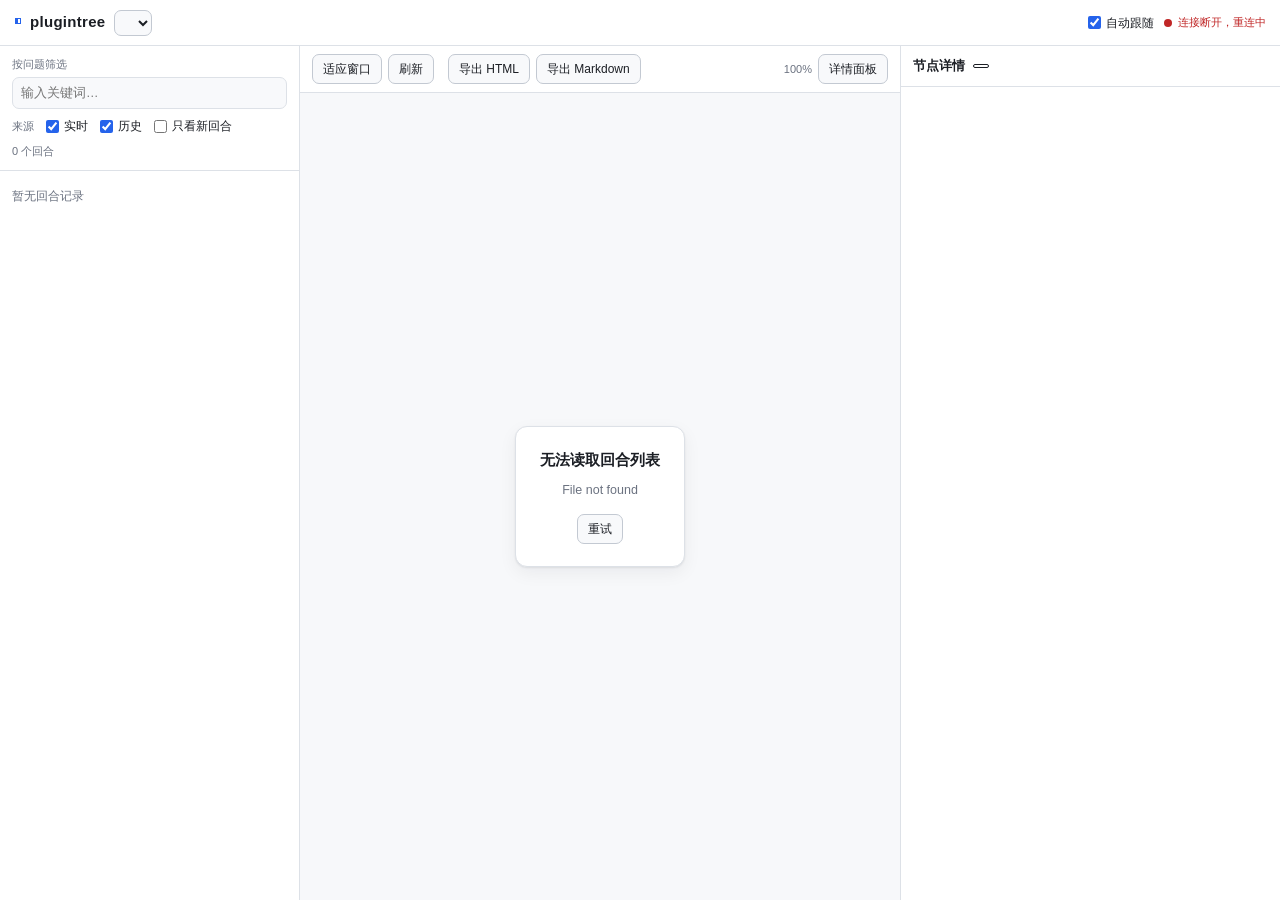
==== ui/index.html @ f255876b "chore: initialize AgentTrees repository with PluginTree plugin" ====
<!doctype html>
<html lang="zh-CN">
<head>
<meta charset="utf-8">
<meta name="viewport" content="width=device-width, initial-scale=1">
<meta name="color-scheme" content="light dark">
<title>plugintree · 决策树查看器</title>
<link rel="stylesheet" href="style.css">
</head>
<body>
<a class="skip-link" href="#tree-svg">跳到决策树画布</a>

<header class="topbar">
  <div class="brand">
    <span class="brand-mark" aria-hidden="true">◧</span>
    <h1>plugintree</h1>
    <select id="workspace-select" class="workspace-select" aria-label="切换工作区" title="切换工作区"></select>
    <span id="workspace-label" class="workspace-label" title="工作区"></span>
  </div>
  <div class="topbar-status">
    <label class="check" title="Agent 在别的工作区干活时，页面自动跟过去"><input id="auto-follow" type="checkbox" checked><span>自动跟随</span></label>
    <span id="conn-indicator" class="conn" data-state="connecting">
      <span class="conn-dot" aria-hidden="true"></span>
      <span id="conn-text">连接中…</span>
    </span>
    <span id="toast" class="toast" role="status" aria-live="polite" hidden></span>
  </div>
</header>

<div id="layout" class="layout">
  <aside class="sidebar" aria-label="回合列表">
    <div class="sidebar-filter">
      <label class="field">
        <span class="field-label">按问题筛选</span>
        <input id="filter-input" type="search" placeholder="输入关键词…" autocomplete="off" aria-describedby="origin-filter">
      </label>
      <div id="origin-filter" class="origin-filter" role="group" aria-label="按来源筛选">
        <span class="field-label">来源</span>
        <label class="check"><input id="origin-live" type="checkbox" checked><span>实时</span></label>
        <label class="check"><input id="origin-history" type="checkbox" checked><span>历史</span></label>
        <label class="check" title="只显示新的和正在进行的回合"><input id="only-new" type="checkbox"><span>只看新回合</span></label>
      </div>
      <p id="turn-count" class="turn-count">—</p>
    </div>
    <nav class="turn-list-wrap" aria-label="回合">
      <ul id="turn-list" class="turn-list"></ul>
    </nav>
  </aside>

  <main class="main" aria-label="决策树">
    <div class="toolbar" role="toolbar" aria-label="工具栏">
      <div class="toolbar-group" role="group" aria-label="操作">
        <button id="btn-fit" class="btn" type="button">适应窗口</button>
        <button id="btn-refresh" class="btn" type="button">刷新</button>
      </div>
      <div class="toolbar-group" role="group" aria-label="导出">
        <button id="btn-export-html" class="btn" type="button">导出 HTML</button>
        <button id="btn-export-md" class="btn" type="button">导出 Markdown</button>
      </div>
      <div class="toolbar-group toolbar-group-end" role="group" aria-label="视图">
        <span id="zoom-label" class="zoom-label" aria-live="off">100%</span>
        <button id="btn-detail" class="btn btn-toggle" type="button" aria-expanded="true" aria-controls="detail-panel">详情面板</button>
      </div>
      <p id="tree-hint" class="toolbar-hint" role="status" aria-live="polite" hidden></p>
    </div>

    <div id="canvas-wrap" class="canvas-wrap">
      <svg id="tree-svg" class="tree-svg" role="tree" aria-label="决策树画布" tabindex="0"></svg>
      <div id="canvas-overlay" class="canvas-overlay"></div>
      <div id="live-badge" class="live-badge" role="status" aria-live="polite" hidden></div>
    </div>
  </main>

  <aside id="detail-panel" class="detail-panel" aria-label="节点详情">
    <header class="detail-head">
      <h2 id="detail-title">节点详情</h2>
      <span id="detail-kind" class="detail-kind"></span>
    </header>
    <div id="detail-body" class="detail-body"></div>
  </aside>
</div>

<p id="sr-status" class="visually-hidden" role="status" aria-live="polite"></p>
<noscript><p class="noscript">plugintree 查看器需要启用 JavaScript。</p></noscript>
<script type="module" src="app.js"></script>
</body>
</html>
---- ui/style.css ----
/* plugintree viewer — light/dark themes via prefers-color-scheme. */

:root {
  color-scheme: light dark;

  --bg: #f2f4f7;
  --panel: #ffffff;
  --panel-alt: #f8f9fb;
  --border: #dde1e7;
  --border-strong: #c3c9d2;
  --text: #1b1e24;
  --text-muted: #6b7280;
  --accent: #2563eb;
  --accent-soft: #e8efff;
  --good: #157f3d;
  --good-soft: #e6f6ec;
  --warn: #9a6700;
  --bad: #c02626;
  --bad-soft: #fdecec;
  --shadow: 0 1px 2px rgba(16, 20, 28, 0.08), 0 6px 18px rgba(16, 20, 28, 0.06);
  --canvas-bg: #f7f8fa;

  --node-text: #1b1e24;
  --node-label: #6b7280;
  --node-edge: #b9c0cb;
  --node-shadow: rgba(16, 20, 28, 0.12);

  --n-question: #2563eb;
  --n-question-bg: #eaf1ff;
  --n-scheme: #7c3aed;
  --n-scheme-bg: #f2ebff;
  --n-reasoning: #0891b2;
  --n-reasoning-bg: #e4f6fb;
  --n-execution: #c2620a;
  --n-execution-bg: #fdf0e2;
  --n-ask: #b45309;
  --n-ask-bg: #fdf1dc;
  --n-subagent: #0f766e;
  --n-subagent-bg: #e2f5f2;
  --n-note: #64748b;
  --n-note-bg: #eef1f5;

  /* Action colours: read / write / search / skill / mcp / agent … */
  --c-blue: #1d4ed8;
  --c-blue-bg: #e8efff;
  --c-green: #15803d;
  --c-green-bg: #e7f6ec;
  --c-teal: #0f766e;
  --c-teal-bg: #e2f5f2;
  --c-sky: #0369a1;
  --c-sky-bg: #e0f2fe;
  --c-slate: #475569;
  --c-slate-bg: #eef1f5;
  --c-amber: #c2620a;
  --c-amber-bg: #fdf0e2;
  --c-indigo: #4338ca;
  --c-indigo-bg: #e9e9fd;
  --c-violet: #7e22ce;
  --c-violet-bg: #f3e8ff;
  --c-pink: #be185d;
  --c-pink-bg: #fce7f3;
  --c-lime: #4d7c0f;
  --c-lime-bg: #eff7e3;
  --c-red: #b91c1c;
  --c-red-bg: #fdeaea;
  --c-cyan: #0891b2;
  --c-cyan-bg: #e0f7fb;
}

@media (prefers-color-scheme: dark) {
  :root {
    --bg: #14171c;
    --panel: #1c2026;
    --panel-alt: #22262d;
    --border: #2e343d;
    --border-strong: #3d444f;
    --text: #e6e9ef;
    --text-muted: #9aa3b0;
    --accent: #6f9dff;
    --accent-soft: #1e2a44;
    --good: #58c98a;
    --good-soft: #17301f;
    --warn: #e0b048;
    --bad: #ff6b6b;
    --bad-soft: #34191b;
    --shadow: 0 1px 2px rgba(0, 0, 0, 0.4), 0 8px 22px rgba(0, 0, 0, 0.35);
    --canvas-bg: #101318;

    --node-text: #e8ebf1;
    --node-label: #98a2b3;
    --node-edge: #414a57;
    --node-shadow: rgba(0, 0, 0, 0.5);

    --n-question: #7aa9ff;
    --n-question-bg: #1b2740;
    --n-scheme: #b18cff;
    --n-scheme-bg: #271f3d;
    --n-reasoning: #3fc0dd;
    --n-reasoning-bg: #16303a;
    --n-execution: #e79a4d;
    --n-execution-bg: #352616;
    --n-ask: #e8b45f;
    --n-ask-bg: #332713;
    --n-subagent: #4bc9bd;
    --n-subagent-bg: #123330;
    --n-note: #9aa5b4;
    --n-note-bg: #242a33;

    --c-blue: #7aa9ff;
    --c-blue-bg: #1b2740;
    --c-green: #58c98a;
    --c-green-bg: #17301f;
    --c-teal: #4bc9bd;
    --c-teal-bg: #123330;
    --c-sky: #4fc3e8;
    --c-sky-bg: #102c38;
    --c-slate: #9aa5b4;
    --c-slate-bg: #242a33;
    --c-amber: #e79a4d;
    --c-amber-bg: #352616;
    --c-indigo: #8b93ff;
    --c-indigo-bg: #1e2246;
    --c-violet: #b18cff;
    --c-violet-bg: #271f3d;
    --c-pink: #f087b0;
    --c-pink-bg: #3a1428;
    --c-lime: #a3d343;
    --c-lime-bg: #1f2b10;
    --c-red: #ff7b7b;
    --c-red-bg: #351a1a;
    --c-cyan: #3fc0dd;
    --c-cyan-bg: #16303a;
  }
}

* { box-sizing: border-box; }

html, body {
  height: 100%;
  margin: 0;
}

body {
  background: var(--bg);
  color: var(--text);
  font-family: -apple-system, BlinkMacSystemFont, "Segoe UI", "Microsoft YaHei", "PingFang SC", sans-serif;
  font-size: 13px;
  line-height: 1.5;
  overflow: hidden;
}

[hidden] { display: none !important; }

.visually-hidden {
  position: absolute;
  width: 1px;
  height: 1px;
  margin: -1px;
  padding: 0;
  overflow: hidden;
  clip: rect(0 0 0 0);
  white-space: nowrap;
  border: 0;
}

.skip-link {
  position: absolute;
  left: -9999px;
  top: 0;
  z-index: 20;
  background: var(--accent);
  color: #fff;
  padding: 8px 14px;
  border-radius: 0 0 8px 0;
}
.skip-link:focus { left: 0; }

.noscript { padding: 16px; }

/* ---------------- top bar ---------------- */
.topbar {
  display: flex;
  align-items: center;
  justify-content: space-between;
  gap: 16px;
  height: 46px;
  padding: 0 14px;
  background: var(--panel);
  border-bottom: 1px solid var(--border);
}

.brand {
  display: flex;
  align-items: baseline;
  gap: 8px;
  min-width: 0;
}

.brand-mark {
  color: var(--accent);
  font-size: 16px;
}

.brand h1 {
  font-size: 15px;
  font-weight: 650;
  margin: 0;
  letter-spacing: 0.02em;
}

.workspace-label {
  font-size: 11px;
  color: var(--text-muted);
  max-width: 38vw;
  overflow: hidden;
  text-overflow: ellipsis;
  white-space: nowrap;
  direction: rtl;
}

/* The workspace switcher: every workspace the agent has worked in. */
.workspace-select {
  max-width: 190px;
  padding: 4px 8px;
  font: inherit;
  font-size: 12px;
  color: var(--text);
  background: var(--panel-alt);
  border: 1px solid var(--border-strong);
  border-radius: 7px;
  cursor: pointer;
}
.workspace-select:hover { border-color: var(--accent); color: var(--accent); }
.workspace-select:focus-visible {
  outline: 2px solid var(--accent);
  outline-offset: -1px;
}

.topbar-status {
  display: flex;
  align-items: center;
  gap: 10px;
  min-width: 0;
}

.conn {
  display: inline-flex;
  align-items: center;
  gap: 6px;
  font-size: 11px;
  color: var(--text-muted);
  white-space: nowrap;
}

.conn-dot {
  width: 8px;
  height: 8px;
  border-radius: 50%;
  background: var(--warn);
}
.conn[data-state="online"] .conn-dot { background: var(--good); }
.conn[data-state="offline"] { color: var(--bad); }
.conn[data-state="offline"] .conn-dot { background: var(--bad); }

.toast {
  max-width: 46vw;
  overflow: hidden;
  text-overflow: ellipsis;
  white-space: nowrap;
  font-size: 11.5px;
  padding: 4px 10px;
  border-radius: 999px;
  border: 1px solid var(--border-strong);
  background: var(--panel-alt);
  color: var(--text);
}
.toast-busy { border-color: var(--accent); color: var(--accent); }
.toast-ok { border-color: var(--good); color: var(--good); }
.toast-error { border-color: var(--bad); color: var(--bad); }
.toast-warn { border-color: var(--warn); color: var(--warn); }

/* ---------------- layout ---------------- */
.layout {
  display: grid;
  grid-template-columns: 300px minmax(0, 1fr) 380px;
  height: calc(100vh - 46px);
}

.layout.detail-collapsed {
  grid-template-columns: 300px minmax(0, 1fr) 0px;
}
.layout.detail-collapsed .detail-panel {
  display: none;
}

/* Narrow windows (a side panel browser): keep the canvas usable and move the
   detail panel under it instead of squeezing the tree into a sliver. */
@media (max-width: 1100px) {
  .layout {
    grid-template-columns: 220px minmax(0, 1fr);
    grid-template-rows: minmax(0, 1fr) minmax(180px, 38vh);
  }
  .sidebar { grid-row: 1 / span 2; }
  .detail-panel {
    border-left: none;
    border-top: 1px solid var(--border);
  }
  .layout.detail-collapsed {
    grid-template-columns: 220px minmax(0, 1fr);
    grid-template-rows: minmax(0, 1fr) 0px;
  }
  .layout.detail-collapsed .detail-panel { display: none; }
}

/* ---------------- sidebar ---------------- */
.sidebar {
  display: flex;
  flex-direction: column;
  min-height: 0;
  background: var(--panel);
  border-right: 1px solid var(--border);
}

.sidebar-filter {
  padding: 10px 12px;
  border-bottom: 1px solid var(--border);
  display: flex;
  flex-direction: column;
  gap: 8px;
}

.field {
  display: flex;
  flex-direction: column;
  gap: 4px;
}

.field-label {
  font-size: 11px;
  color: var(--text-muted);
}

#filter-input {
  width: 100%;
  padding: 6px 8px;
  font: inherit;
  font-size: 12.5px;
  color: var(--text);
  background: var(--panel-alt);
  border: 1px solid var(--border);
  border-radius: 7px;
}
#filter-input:focus {
  outline: 2px solid var(--accent);
  outline-offset: -1px;
}

.origin-filter {
  display: flex;
  align-items: center;
  gap: 12px;
}

.check {
  display: inline-flex;
  align-items: center;
  gap: 5px;
  font-size: 12px;
  cursor: pointer;
  user-select: none;
}
.check input { accent-color: var(--accent); margin: 0; }

.turn-count {
  margin: 0;
  font-size: 11px;
  color: var(--text-muted);
}

.turn-list-wrap {
  flex: 1;
  min-height: 0;
  overflow-y: auto;
}

.turn-list {
  list-style: none;
  margin: 0;
  padding: 0;
}

.turn-row {
  display: block;
  width: 100%;
  text-align: left;
  padding: 9px 12px;
  background: none;
  border: none;
  border-bottom: 1px solid var(--border);
  border-left: 3px solid transparent;
  color: inherit;
  font: inherit;
  cursor: pointer;
}
.turn-row:hover { background: var(--panel-alt); }
.turn-row:focus-visible {
  outline: 2px solid var(--accent);
  outline-offset: -2px;
}
.turn-row.is-active {
  background: var(--accent-soft);
  border-left-color: var(--accent);
}

.turn-question {
  margin: 0 0 6px;
  font-size: 12.5px;
  line-height: 1.4;
  display: -webkit-box;
  -webkit-line-clamp: 2;
  -webkit-box-orient: vertical;
  line-clamp: 2;
  overflow: hidden;
  word-break: break-word;
}

.turn-meta {
  display: flex;
  align-items: center;
  flex-wrap: wrap;
  gap: 6px;
  font-size: 10.5px;
  color: var(--text-muted);
}

.turn-time { font-variant-numeric: tabular-nums; }

.badge {
  padding: 1px 6px;
  border-radius: 999px;
  border: 1px solid currentColor;
  line-height: 1.5;
}
.badge-live { color: var(--good); }
.badge-history { color: var(--warn); }
.badge-llm { color: var(--accent); }
.badge-mech { color: var(--text-muted); }
.badge-running {
  color: var(--accent);
  font-weight: 600;
}

.turn-count-badge { margin-left: auto; }

.turn-empty {
  padding: 16px 12px;
  color: var(--text-muted);
  font-size: 12px;
}

/* ---------------- main / toolbar ---------------- */
.main {
  display: flex;
  flex-direction: column;
  min-width: 0;
  min-height: 0;
  background: var(--canvas-bg);
}

.toolbar {
  display: flex;
  align-items: center;
  flex-wrap: wrap;
  gap: 8px 14px;
  padding: 8px 12px;
  background: var(--panel);
  border-bottom: 1px solid var(--border);
}

.toolbar-group {
  display: flex;
  align-items: center;
  gap: 6px;
}
.toolbar-group-end { margin-left: auto; }

.toolbar-hint {
  flex-basis: 100%;
  margin: 0;
  font-size: 11.5px;
  color: var(--warn);
}

.btn {
  display: inline-flex;
  align-items: center;
  gap: 6px;
  padding: 5px 10px;
  font: inherit;
  font-size: 12px;
  color: var(--text);
  background: var(--panel-alt);
  border: 1px solid var(--border-strong);
  border-radius: 7px;
  cursor: pointer;
  white-space: nowrap;
}
.btn:hover:not(:disabled) { border-color: var(--accent); color: var(--accent); }
.btn:focus-visible { outline: 2px solid var(--accent); outline-offset: 1px; }
.btn:disabled { opacity: 0.55; cursor: not-allowed; }

.btn-toggle[aria-pressed="true"] {
  background: var(--accent-soft);
  border-color: var(--accent);
  color: var(--accent);
  font-weight: 600;
}

.btn-accent { color: var(--accent); border-color: var(--accent); }

.btn-mini {
  padding: 1px 7px;
  font-size: 10.5px;
  margin-left: auto;
}

.btn-copy { margin: 10px 0 2px; }

.spinner {
  width: 11px;
  height: 11px;
  border-radius: 50%;
  border: 2px solid currentColor;
  border-top-color: transparent;
  display: none;
}
.btn.is-busy .spinner { display: inline-block; animation: pt-spin 0.8s linear infinite; }
.btn.is-busy .btn-label { opacity: 0.8; }

@keyframes pt-spin { to { transform: rotate(360deg); } }

@media (prefers-reduced-motion: reduce) {
  .btn.is-busy .spinner { animation-duration: 2.4s; }
}

.zoom-label {
  font-size: 11px;
  color: var(--text-muted);
  font-variant-numeric: tabular-nums;
  min-width: 42px;
  text-align: right;
}

/* ---------------- canvas ---------------- */
.canvas-wrap {
  position: relative;
  flex: 1;
  min-height: 0;
  overflow: hidden;
  cursor: grab;
}
.canvas-wrap.is-panning { cursor: grabbing; }

.tree-svg {
  display: block;
  width: 100%;
  height: 100%;
  user-select: none;
  touch-action: none;
}
.tree-svg:focus-visible { outline: 2px solid var(--accent); outline-offset: -2px; }

.canvas-overlay {
  position: absolute;
  inset: 0;
  display: flex;
  align-items: center;
  justify-content: center;
  pointer-events: none;
  padding: 24px;
}

.canvas-message {
  pointer-events: auto;
  max-width: 440px;
  text-align: center;
  padding: 22px 24px;
  background: var(--panel);
  border: 1px solid var(--border);
  border-radius: 12px;
  box-shadow: var(--shadow);
}

.canvas-message-title {
  margin: 0 0 8px;
  font-size: 15px;
}

.canvas-message-body {
  margin: 0;
  color: var(--text-muted);
  font-size: 12.5px;
  line-height: 1.6;
}

.canvas-message-actions {
  display: flex;
  justify-content: center;
  gap: 8px;
  margin-top: 14px;
}

/* ---------------- svg tree ---------------- */
.pt-edge {
  fill: none;
  stroke: var(--node-edge);
  stroke-width: 1.4;
  stroke-linejoin: round;
  stroke-linecap: round;
}

.pt-arrow-head { fill: var(--node-edge); }

.pt-node { cursor: pointer; }
.pt-node:focus { outline: none; }
.pt-node:focus-visible .pt-node-box {
  stroke: var(--accent);
  stroke-width: 2.5;
}

.pt-node-box {
  fill: var(--panel);
  stroke: var(--border-strong);
  stroke-width: 1.2;
  filter: drop-shadow(0 1px 2px var(--node-shadow));
}

.pt-node-chip { fill: var(--n-note-bg); }
.pt-node-glyph {
  fill: var(--n-note);
  font-size: 12px;
  font-weight: 700;
}

.pt-node-label {
  fill: var(--node-label);
  font-size: 10.5px;
  letter-spacing: 0.02em;
}

.pt-node-title {
  fill: var(--node-text);
  font-size: 11px;
}

.pt-node-duration {
  fill: var(--text-muted);
  font-size: 9.5px;
  letter-spacing: 0.02em;
}

.pt-node-marker {
  fill: var(--node-label);
  font-size: 10px;
}
.pt-node-marker.mark-sel { fill: var(--good); font-weight: 600; }
.pt-node-marker.mark-unsel { fill: var(--text-muted); }
.pt-node-marker.mark-err { fill: var(--bad); font-weight: 600; }

.pt-node.type-question .pt-node-box { stroke: var(--n-question); fill: var(--n-question-bg); }
.pt-node.type-question .pt-node-chip { fill: var(--n-question); }
.pt-node.type-question .pt-node-glyph { fill: var(--n-question-bg); }
.pt-node.type-question .pt-node-label { fill: var(--n-question); }

.pt-node.type-scheme .pt-node-box { stroke: var(--n-scheme); fill: var(--n-scheme-bg); }
.pt-node.type-scheme .pt-node-chip { fill: var(--n-scheme); }
.pt-node.type-scheme .pt-node-glyph { fill: var(--n-scheme-bg); }
.pt-node.type-scheme .pt-node-label { fill: var(--n-scheme); }

.pt-node.type-reasoning .pt-node-box { stroke: var(--n-reasoning); fill: var(--n-reasoning-bg); }
.pt-node.type-reasoning .pt-node-chip { fill: var(--n-reasoning); }
.pt-node.type-reasoning .pt-node-glyph { fill: var(--n-reasoning-bg); }
.pt-node.type-reasoning .pt-node-label { fill: var(--n-reasoning); }

.pt-node.type-execution .pt-node-box { stroke: var(--n-execution); fill: var(--n-execution-bg); }
.pt-node.type-execution .pt-node-chip { fill: var(--n-execution); }
.pt-node.type-execution .pt-node-glyph { fill: var(--n-execution-bg); }
.pt-node.type-execution .pt-node-label { fill: var(--n-execution); }

.pt-node.type-ask .pt-node-box { stroke: var(--n-ask); fill: var(--n-ask-bg); }
.pt-node.type-ask .pt-node-chip { fill: var(--n-ask); }
.pt-node.type-ask .pt-node-glyph { fill: var(--n-ask-bg); }
.pt-node.type-ask .pt-node-label { fill: var(--n-ask); }

.pt-node.type-subagent .pt-node-box { stroke: var(--n-subagent); fill: var(--n-subagent-bg); }
.pt-node.type-subagent .pt-node-chip { fill: var(--n-subagent); }
.pt-node.type-subagent .pt-node-glyph { fill: var(--n-subagent-bg); }
.pt-node.type-subagent .pt-node-label { fill: var(--n-subagent); }

.pt-node.type-note .pt-node-box { stroke: var(--n-note); fill: var(--n-note-bg); }
.pt-node.type-note .pt-node-chip { fill: var(--n-note); }
.pt-node.type-note .pt-node-glyph { fill: var(--n-note-bg); }
.pt-node.type-note .pt-node-label { fill: var(--n-note); }

/* ---------------- action classes ----------------
   Every tool belongs to an action class (read / write / grep / skill / mcp …)
   and the card is coloured by it, so the kind of work is visible at a glance.
   These rules come after the type rules on purpose: the action class wins. */
.pt-node.act-read   { --act: var(--c-blue);   --act-bg: var(--c-blue-bg); }
.pt-node.act-write  { --act: var(--c-green);  --act-bg: var(--c-green-bg); }
.pt-node.act-edit   { --act: var(--c-teal);   --act-bg: var(--c-teal-bg); }
.pt-node.act-search { --act: var(--c-sky);    --act-bg: var(--c-sky-bg); }
.pt-node.act-find   { --act: var(--c-indigo); --act-bg: var(--c-indigo-bg); }
.pt-node.act-list   { --act: var(--c-slate);  --act-bg: var(--c-slate-bg); }
.pt-node.act-exec   { --act: var(--c-amber);  --act-bg: var(--c-amber-bg); }
.pt-node.act-web    { --act: var(--c-indigo); --act-bg: var(--c-indigo-bg); }
.pt-node.act-browser { --act: var(--c-violet); --act-bg: var(--c-violet-bg); }
.pt-node.act-skill  { --act: var(--c-pink);   --act-bg: var(--c-pink-bg); }
.pt-node.act-mcp    { --act: var(--c-violet); --act-bg: var(--c-violet-bg); }
.pt-node.act-agent  { --act: var(--c-teal);   --act-bg: var(--c-teal-bg); }
.pt-node.act-plan   { --act: var(--c-slate);  --act-bg: var(--c-slate-bg); }
.pt-node.act-ask    { --act: var(--c-amber);  --act-bg: var(--c-amber-bg); }
.pt-node.act-memory { --act: var(--c-lime);   --act-bg: var(--c-lime-bg); }
.pt-node.act-deploy { --act: var(--c-red);    --act-bg: var(--c-red-bg); }
.pt-node.act-app    { --act: var(--c-cyan);   --act-bg: var(--c-cyan-bg); }
.pt-node.act-media  { --act: var(--c-pink);   --act-bg: var(--c-pink-bg); }
.pt-node.act-other  { --act: var(--c-slate);  --act-bg: var(--c-slate-bg); }

.pt-node[class*="act-"] .pt-node-box { stroke: var(--act); fill: var(--act-bg); }
.pt-node[class*="act-"] .pt-node-chip { fill: var(--act); }
.pt-node[class*="act-"] .pt-node-glyph { fill: var(--act-bg); }
.pt-node[class*="act-"] .pt-node-label { fill: var(--act); }

/* The offscreen text measurer used to wrap titles by their real width. */
.pt-measure { visibility: hidden; }

.pt-node.is-unselected { opacity: 0.42; }

.pt-node.is-error .pt-node-box {
  stroke: var(--bad);
  stroke-width: 2;
}

.pt-node.is-selected .pt-node-box {
  stroke: var(--good);
  stroke-width: 2.4;
}

/* ---------------- detail panel ---------------- */
.detail-panel {
  display: flex;
  flex-direction: column;
  min-width: 0;
  min-height: 0;
  background: var(--panel);
  border-left: 1px solid var(--border);
}

.detail-head {
  display: flex;
  align-items: center;
  gap: 8px;
  padding: 10px 12px;
  border-bottom: 1px solid var(--border);
}

.detail-head h2 {
  margin: 0;
  font-size: 13px;
  font-weight: 650;
}

.detail-kind {
  font-size: 10.5px;
  padding: 1px 7px;
  border-radius: 999px;
  border: 1px solid currentColor;
}
.detail-kind.kind-question { color: var(--n-question); }
.detail-kind.kind-scheme { color: var(--n-scheme); }
.detail-kind.kind-reasoning { color: var(--n-reasoning); }
.detail-kind.kind-execution { color: var(--n-execution); }
.detail-kind.kind-ask { color: var(--n-ask); }
.detail-kind.kind-subagent { color: var(--n-subagent); }
.detail-kind.kind-note { color: var(--n-note); }

.detail-body {
  flex: 1;
  min-height: 0;
  overflow-y: auto;
  padding: 12px;
}

.detail-empty {
  color: var(--text-muted);
  font-size: 12px;
  margin: 4px 0;
}

.detail-node-title {
  margin: 0 0 10px;
  font-size: 14px;
  line-height: 1.45;
  word-break: break-word;
}

.detail-fields {
  display: grid;
  grid-template-columns: auto 1fr;
  gap: 4px 12px;
  padding: 9px 10px;
  background: var(--panel-alt);
  border: 1px solid var(--border);
  border-radius: 8px;
  margin-bottom: 10px;
}

.detail-field {
  display: contents;
}

.detail-field-label {
  font-size: 11px;
  color: var(--text-muted);
  white-space: nowrap;
}

.detail-field-value {
  font-size: 12px;
  word-break: break-word;
}

.detail-section-title {
  margin: 14px 0 6px;
  font-size: 11px;
  font-weight: 650;
  letter-spacing: 0.06em;
  color: var(--text-muted);
  text-transform: uppercase;
}

.detail-summary {
  margin: 0;
  font-size: 12.5px;
  line-height: 1.6;
  color: var(--text);
  white-space: pre-wrap;
  word-break: break-word;
}

.detail-pre {
  margin: 0;
  padding: 10px;
  max-height: 340px;
  overflow: auto;
  background: var(--panel-alt);
  border: 1px solid var(--border);
  border-radius: 8px;
  font-family: ui-monospace, SFMono-Regular, Menlo, Consolas, monospace;
  font-size: 11.5px;
  line-height: 1.55;
  white-space: pre-wrap;
  word-break: break-word;
}

.detail-output { background: var(--accent-soft); }

/* The concrete actions a strategy layer produced. */
.detail-actions {
  list-style: none;
  margin: 0;
  padding: 0;
  display: flex;
  flex-direction: column;
  gap: 5px;
}

.detail-action {
  display: flex;
  align-items: baseline;
  gap: 8px;
  padding: 5px 9px;
  background: var(--panel-alt);
  border: 1px solid var(--border);
  border-radius: 7px;
}

.detail-action-kind {
  flex: none;
  font-size: 11px;
  color: var(--accent);
  border: 1px solid currentColor;
  border-radius: 999px;
  padding: 0 7px;
}

.detail-action-title {
  font-size: 12px;
  color: var(--text);
  word-break: break-word;
}

.detail-command {
  display: block;
  margin: 0;
  padding: 10px 12px;
  border: 1px solid var(--border);
  border-radius: 8px;
  background: var(--accent-soft);
  color: var(--text);
  font-family: ui-monospace, SFMono-Regular, Consolas, "Cascadia Mono", monospace;
  font-size: 12.5px;
  line-height: 1.6;
  white-space: pre-wrap;
  word-break: break-all;
}

/* The live badge counts the wait while the agent works on the current turn. */
.live-badge {
  position: absolute;
  top: 12px;
  right: 16px;
  z-index: 2;
  display: inline-flex;
  align-items: center;
  gap: 7px;
  padding: 5px 12px;
  border-radius: 999px;
  border: 1px solid var(--border-strong);
  background: var(--panel);
  color: var(--text-muted);
  font-size: 12px;
  font-variant-numeric: tabular-nums;
  box-shadow: 0 2px 10px rgb(0 0 0 / 8%);
  pointer-events: none;
}

.live-badge::before {
  content: '';
  width: 7px;
  height: 7px;
  border-radius: 50%;
  background: var(--accent);
  animation: pt-pulse 1.4s ease-in-out infinite;
}

@keyframes pt-pulse {
  0%, 100% { opacity: 0.35; }
  50% { opacity: 1; }
}

@media (prefers-reduced-motion: reduce) {
  .live-badge::before { animation: none; }
}
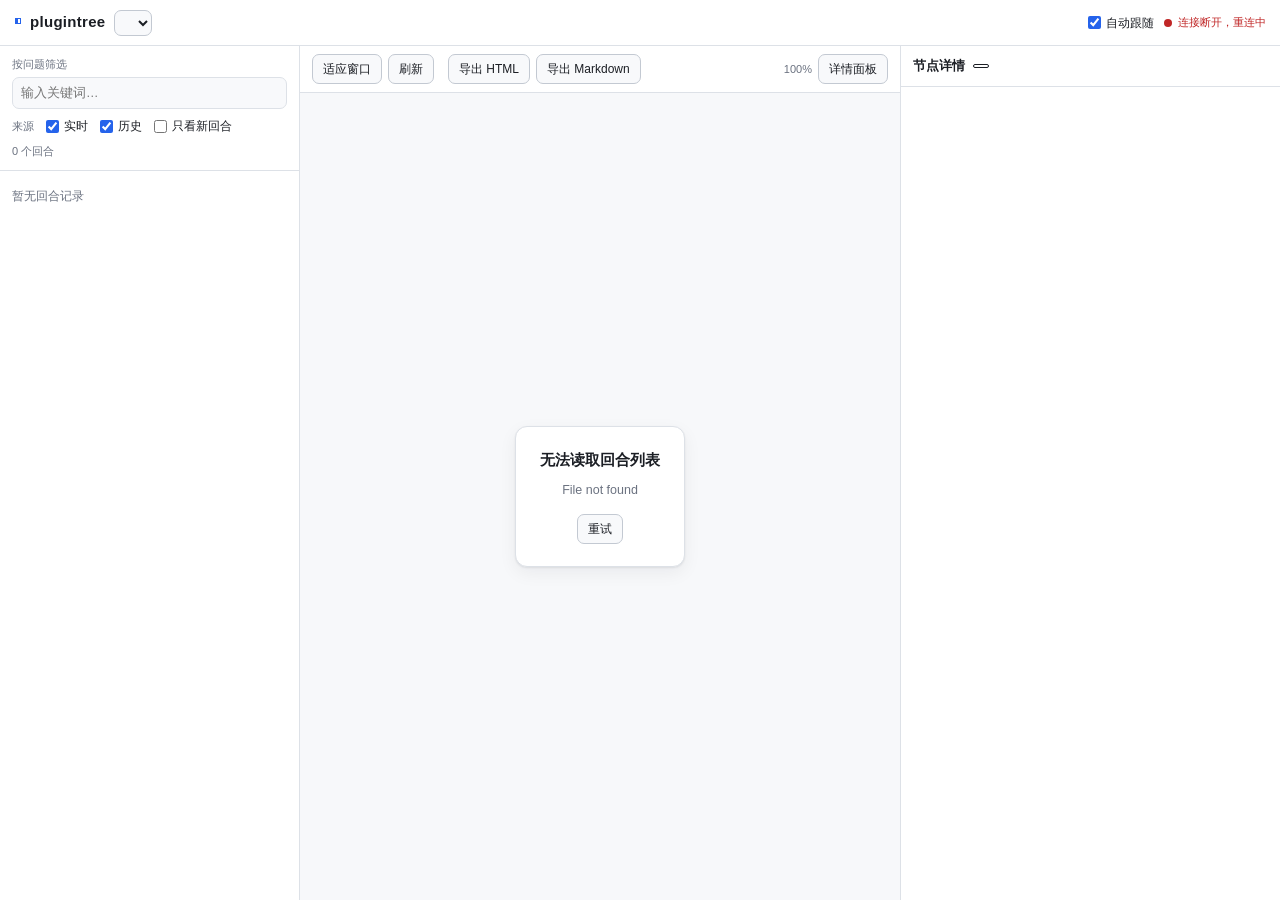
==== commit 5a34e205: "feat: add token accounting and rule-based action attribution - Attribute token cost (backfill / gene" ====
--- a/ui/index.html
+++ b/ui/index.html
@@ -64,6 +64,48 @@
       <p id="tree-hint" class="toolbar-hint" role="status" aria-live="polite" hidden></p>
     </div>
 
+    <div id="tree-stats" class="tree-stats" role="group" aria-label="本回合统计" hidden>
+      <div class="stats-metrics">
+        <span class="stat">
+          <span class="stat-label">总耗时</span>
+          <span id="stat-duration" class="stat-value">—</span>
+        </span>
+        <span class="stat">
+          <span class="stat-label">总 token</span>
+          <span id="stat-tokens" class="stat-value">—</span>
+        </span>
+        <span class="stat" title="上下文被读取的 token，其中大部分命中缓存">
+          <span class="stat-label">上下文读取</span>
+          <span id="stat-cache" class="stat-value">—</span>
+        </span>
+        <span class="stat">
+          <span class="stat-label">动作</span>
+          <span id="stat-actions" class="stat-value">0</span>
+        </span>
+      </div>
+      <div class="stats-hotspots">
+        <button id="hot-token" class="hotspot hotspot-token" type="button" hidden>
+          <span class="hotspot-tag">最耗 token</span>
+          <span id="hot-token-label" class="hotspot-label">—</span>
+        </button>
+        <button id="hot-time" class="hotspot hotspot-time" type="button" hidden>
+          <span class="hotspot-tag">最耗时</span>
+          <span id="hot-time-label" class="hotspot-label">—</span>
+        </button>
+        <button id="btn-rank-token" class="rank-toggle" type="button" aria-expanded="false" aria-controls="rank-panel">token Top 10</button>
+        <button id="btn-rank-time" class="rank-toggle" type="button" aria-expanded="false" aria-controls="rank-panel">耗时 Top 10</button>
+      </div>
+
+      <div id="rank-panel" class="rank-panel" role="dialog" aria-label="排行榜" hidden>
+        <header class="rank-head">
+          <span id="rank-caption" class="rank-caption">耗时 Top 10</span>
+          <button id="rank-close" class="rank-close" type="button" aria-label="关闭排行榜">✕</button>
+        </header>
+        <ol id="rank-list" class="rank-list"></ol>
+        <p class="rank-foot">点任意一行，画布会跳到那张卡片。</p>
+      </div>
+    </div>
+
     <div id="canvas-wrap" class="canvas-wrap">
       <svg id="tree-svg" class="tree-svg" role="tree" aria-label="决策树画布" tabindex="0"></svg>
       <div id="canvas-overlay" class="canvas-overlay"></div>
--- a/ui/style.css
+++ b/ui/style.css
@@ -619,6 +619,19 @@
   stroke-linecap: round;
 }
 
+/* The main path runs straight down the middle: it is drawn heavier so the
+   spine of the drawing is easy to follow. */
+.pt-edge-spine {
+  stroke: var(--n-scheme);
+  stroke-width: 2;
+  opacity: 0.65;
+}
+
+/* Branches curve away from the spine and stay lighter than the spine. */
+.pt-edge-branch { opacity: 0.75; }
+.pt-edge-left { stroke: var(--n-execution); }
+.pt-edge-right { stroke: var(--n-reasoning); }
+
 .pt-arrow-head { fill: var(--node-edge); }
 
 .pt-node { cursor: pointer; }
@@ -872,17 +885,20 @@
   padding: 0;
   display: flex;
   flex-direction: column;
-  gap: 5px;
+  gap: 6px;
 }
 
 .detail-action {
-  display: flex;
-  align-items: baseline;
-  gap: 8px;
-  padding: 5px 9px;
+  padding: 7px 9px;
   background: var(--panel-alt);
   border: 1px solid var(--border);
   border-radius: 7px;
+}
+
+.detail-action-head {
+  display: flex;
+  align-items: baseline;
+  gap: 8px;
 }
 
 .detail-action-kind {
@@ -898,6 +914,61 @@
   font-size: 12px;
   color: var(--text);
   word-break: break-word;
+}
+
+/* The intent the agent stated, and the reason an action was taken. */
+.detail-intent,
+.detail-why,
+.detail-basis {
+  display: flex;
+  gap: 8px;
+  align-items: baseline;
+  margin: 6px 0 0;
+  font-size: 12px;
+  line-height: 1.6;
+}
+
+.detail-intent-label,
+.detail-why-label,
+.detail-basis-label {
+  flex: none;
+  font-size: 10px;
+  color: var(--accent);
+  border: 1px solid currentColor;
+  border-radius: 999px;
+  padding: 0 7px;
+  opacity: .85;
+}
+
+.detail-intent-text,
+.detail-why-text,
+.detail-basis-text {
+  flex: 1 1 auto;
+  min-width: 0;
+  color: var(--text);
+  word-break: break-word;
+}
+
+/* Where the deciding line came from - a link when it is a node on screen. */
+.detail-basis-source {
+  flex: none;
+  font-size: 10px;
+  color: var(--text-muted);
+  border: 1px dashed currentColor;
+  border-radius: 999px;
+  padding: 0 7px;
+  background: none;
+}
+
+.detail-basis-source.is-link {
+  cursor: pointer;
+  border-style: solid;
+  color: var(--accent);
+  font-family: inherit;
+}
+
+.detail-basis-source.is-link:hover {
+  background: var(--accent-soft);
 }
 
 .detail-command {
@@ -952,3 +1023,281 @@
 @media (prefers-reduced-motion: reduce) {
   .live-badge::before { animation: none; }
 }
+
+/* ------------------------------------------------------------------ */
+/* turn totals and hotspots                                            */
+/* ------------------------------------------------------------------ */
+
+/* The bar under the toolbar: what the turn cost, and where to look. */
+.tree-stats {
+  position: relative;
+  display: flex;
+  align-items: center;
+  flex-wrap: wrap;
+  gap: 8px 18px;
+  padding: 7px 12px;
+  background: var(--panel-alt);
+  border-bottom: 1px solid var(--border);
+}
+
+.stats-metrics {
+  display: flex;
+  align-items: center;
+  flex-wrap: wrap;
+  gap: 6px 16px;
+}
+
+.stat {
+  display: inline-flex;
+  align-items: baseline;
+  gap: 6px;
+  font-size: 12px;
+}
+
+.stat-label {
+  color: var(--text-muted);
+  font-size: 11.5px;
+}
+
+.stat-value {
+  color: var(--text);
+  font-weight: 600;
+  font-variant-numeric: tabular-nums;
+}
+
+.stats-hotspots {
+  display: flex;
+  align-items: center;
+  flex-wrap: wrap;
+  gap: 8px;
+  margin-left: auto;
+}
+
+.hotspot {
+  display: inline-flex;
+  align-items: center;
+  gap: 6px;
+  max-width: 340px;
+  padding: 3px 10px;
+  border-radius: 999px;
+  border: 1px solid var(--border-strong);
+  background: var(--panel);
+  color: var(--text);
+  font: inherit;
+  font-size: 11.5px;
+  cursor: pointer;
+  transition: border-color 0.15s ease, background 0.15s ease, transform 0.15s ease;
+}
+
+.hotspot:hover {
+  transform: translateY(-1px);
+}
+
+.hotspot:focus-visible {
+  outline: 2px solid var(--accent);
+  outline-offset: 2px;
+}
+
+.hotspot-tag {
+  padding: 1px 7px;
+  border-radius: 999px;
+  font-size: 10.5px;
+  font-weight: 600;
+  white-space: nowrap;
+}
+
+.hotspot-label {
+  color: var(--text-muted);
+  overflow: hidden;
+  text-overflow: ellipsis;
+  white-space: nowrap;
+}
+
+.hotspot-token { border-color: var(--c-violet); }
+.hotspot-token .hotspot-tag { background: var(--c-violet-bg); color: var(--c-violet); }
+.hotspot-time { border-color: var(--c-amber); }
+.hotspot-time .hotspot-tag { background: var(--c-amber-bg); color: var(--c-amber); }
+.hotspot:hover .hotspot-label { color: var(--text); }
+
+/* The leaderboard toggles next to the hotspot chips. */
+.rank-toggle {
+  padding: 3px 10px;
+  border-radius: 999px;
+  border: 1px dashed var(--border-strong);
+  background: transparent;
+  color: var(--text-muted);
+  font: inherit;
+  font-size: 11.5px;
+  cursor: pointer;
+  transition: color 0.15s ease, border-color 0.15s ease, background 0.15s ease;
+}
+
+.rank-toggle:hover { color: var(--text); border-color: var(--accent); }
+
+.rank-toggle[aria-expanded='true'] {
+  color: var(--accent);
+  border-style: solid;
+  border-color: var(--accent);
+  background: var(--accent-soft);
+}
+
+.rank-toggle:focus-visible {
+  outline: 2px solid var(--accent);
+  outline-offset: 2px;
+}
+
+/* The leaderboard itself: a small panel under the stats bar. */
+.rank-panel {
+  position: absolute;
+  top: 100%;
+  right: 12px;
+  z-index: 6;
+  width: min(460px, calc(100% - 24px));
+  padding: 8px 0 4px;
+  border: 1px solid var(--border-strong);
+  border-radius: 10px;
+  background: var(--panel);
+  box-shadow: var(--shadow);
+}
+
+.rank-head {
+  display: flex;
+  align-items: center;
+  justify-content: space-between;
+  gap: 10px;
+  padding: 2px 12px 8px;
+  border-bottom: 1px solid var(--border);
+}
+
+.rank-caption {
+  font-size: 12px;
+  font-weight: 600;
+}
+
+.rank-close {
+  border: none;
+  background: transparent;
+  color: var(--text-muted);
+  font: inherit;
+  font-size: 12px;
+  cursor: pointer;
+  padding: 2px 6px;
+  border-radius: 6px;
+}
+
+.rank-close:hover { color: var(--text); background: var(--panel-alt); }
+
+.rank-list {
+  list-style: none;
+  margin: 0;
+  padding: 6px 6px 2px;
+  max-height: 320px;
+  overflow-y: auto;
+}
+
+.rank-item { margin: 0; }
+
+.rank-row {
+  display: flex;
+  align-items: baseline;
+  gap: 8px;
+  width: 100%;
+  padding: 5px 8px;
+  border: none;
+  border-radius: 6px;
+  background: transparent;
+  color: var(--text);
+  font: inherit;
+  font-size: 12px;
+  text-align: left;
+  cursor: pointer;
+}
+
+.rank-row:hover { background: var(--panel-alt); }
+.rank-row:focus-visible { outline: 2px solid var(--accent); outline-offset: -2px; }
+
+.rank-no {
+  flex: none;
+  width: 18px;
+  text-align: right;
+  color: var(--text-muted);
+  font-variant-numeric: tabular-nums;
+  font-size: 11px;
+}
+
+.rank-kind {
+  flex: none;
+  padding: 1px 7px;
+  border-radius: 999px;
+  background: var(--panel-alt);
+  border: 1px solid var(--border);
+  color: var(--text-muted);
+  font-size: 10.5px;
+  white-space: nowrap;
+}
+
+.rank-title {
+  flex: 1;
+  min-width: 0;
+  overflow: hidden;
+  text-overflow: ellipsis;
+  white-space: nowrap;
+}
+
+.rank-value {
+  flex: none;
+  font-weight: 600;
+  font-variant-numeric: tabular-nums;
+  color: var(--c-violet);
+}
+
+.rank-empty {
+  padding: 10px 12px;
+  color: var(--text-muted);
+  font-size: 12px;
+}
+
+.rank-foot {
+  margin: 0;
+  padding: 6px 12px 4px;
+  border-top: 1px solid var(--border);
+  color: var(--text-muted);
+  font-size: 11px;
+}
+
+/* The token cost of a card, on the right of the duration line. */
+.pt-node-tokens {
+  fill: var(--c-violet);
+  font-size: 9.5px;
+  font-variant-numeric: tabular-nums;
+  letter-spacing: 0.02em;
+}
+
+/* The two most expensive cards of the turn are marked in the drawing. */.pt-node.is-hot-token .pt-node-box {
+  stroke: var(--c-violet);
+  stroke-width: 2;
+  stroke-dasharray: 5 3;
+}
+
+.pt-node.is-hot-time .pt-node-box {
+  stroke: var(--c-amber);
+  stroke-width: 2;
+  stroke-dasharray: 5 3;
+}
+
+.pt-node.is-hot-token .pt-node-tokens { fill: var(--c-violet); font-weight: 600; }
+
+/* A card the user jumped to flashes once, so the eye finds it. */
+.pt-node.is-flash .pt-node-box {
+  animation: pt-flash 1.6s ease-out;
+}
+
+@keyframes pt-flash {
+  0% { fill: var(--accent-soft); stroke: var(--accent); stroke-width: 3; }
+  100% { stroke-width: 1; }
+}
+
+@media (prefers-reduced-motion: reduce) {
+  .pt-node.is-flash .pt-node-box { animation: none; }
+  .hotspot:hover { transform: none; }
+}
